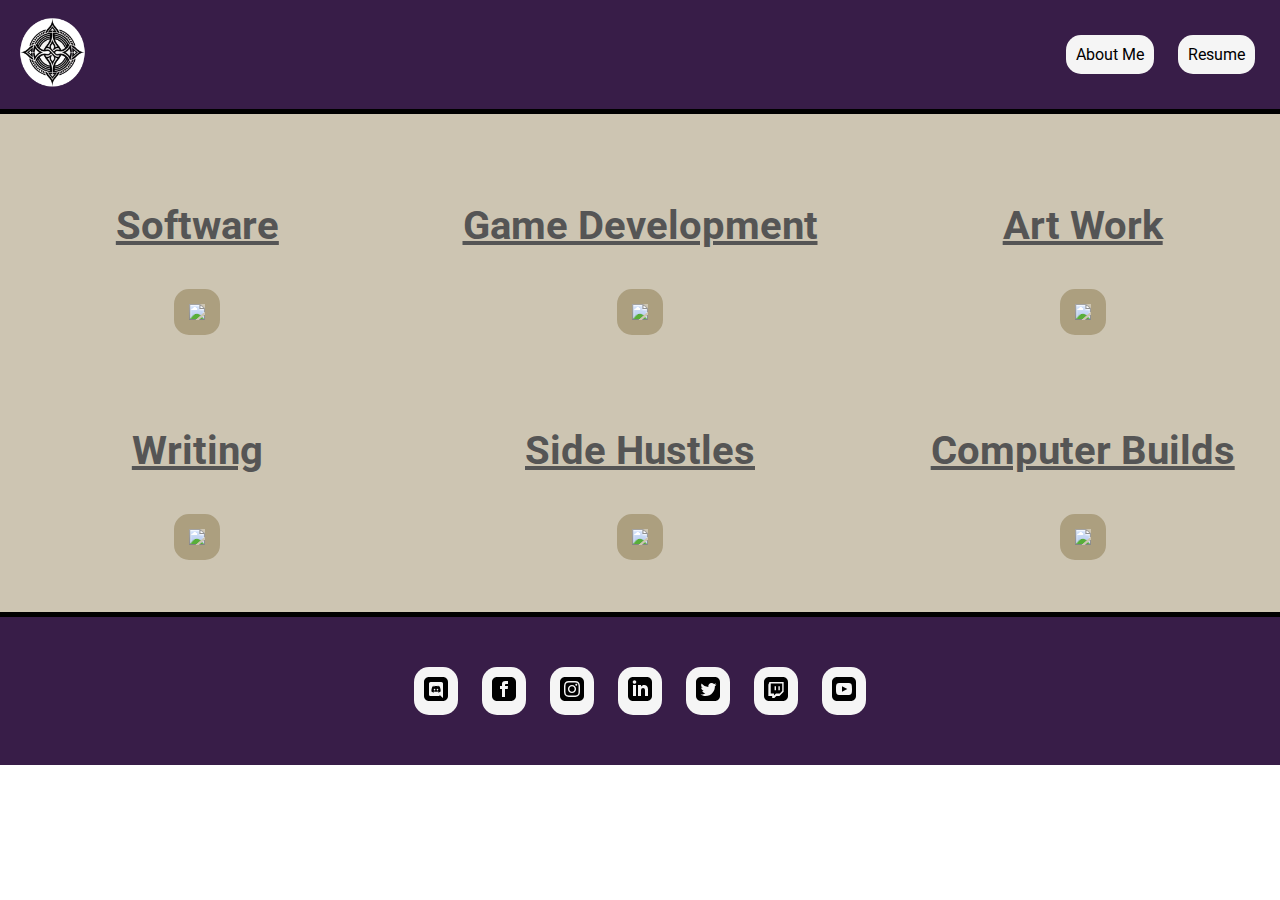
==== portfolio.html @ 9c2325bf "First Upload for Test Reviews" ====
<!DOCTYPE html>
<html lang="en">
<head>
    <meta charset="UTF-8">
    <link rel="stylesheet" href="styles.css"/>
    <link rel="icon" href="images/SampleLogos(6)(Circular).png">
    <meta name="viewport" content="width=device-width, initial-scale=1.0">
    <meta name="description" content="This is the discription of the website for goodle and other search entities.">
    <title>Barry Smith | Portfolio</title>
</head>
<body>
    <header class= "main-header">
        <div class="container main-header-container">
            <a href="index.html">
            <img src="images/SampleLogos(6)(Circular).png" class="logo logo-prime">
            </a>
            <nav class="nav nav-prime">
                    <ul>
                        <li><a href="index.html">About Me</a></li>
                        <li><a href="media/sample-pdf.pdf" target="_blank">Resume</a></li>
                    </ul>
            </nav>
        </div>
    </header>


    <section class="section portfolio-main-section">
        <div class="container portfolio-main-container">
            <div class="portfolio-object portfolio-object-1">
                <h3 class="portfolio-object-header">Software</h3>
                <img class="portfolio-object-image" src="https://placehold.co/600x400">
            </div>
            <div class="portfolio-object portfolio-object-2">
                <h3 class="portfolio-object-header">Game Development</h3>
                <img class="portfolio-object-image" src="https://placehold.co/600x400">
            </div>
            <div class="portfolio-object portfolio-object-3">
                <h3 class="portfolio-object-header">Art Work</h3>
                <img class="portfolio-object-image" src="https://placehold.co/600x400">
            </div>
            <div class="portfolio-object portfolio-object-4">
                <h3 class="portfolio-object-header">Writing</h3>
                <img class="portfolio-object-image" src="https://placehold.co/600x400">
            </div>
            <div class="portfolio-object portfolio-object-5">
                <h3 class="portfolio-object-header">Side Hustles</h3>
                <img class="portfolio-object-image" src="https://placehold.co/600x400">
            </div>
            <div class="portfolio-object portfolio-object-5">
                <h3 class="portfolio-object-header">Computer Builds</h3>
                <img class="portfolio-object-image" src="https://placehold.co/600x400">
            </div>
        </div>
    </section>
    
   
    <footer class="main-footer">
        <nav class="nav nav-bi">
            <ul>
                <li><a href="https://www.discord.com" target="_blank">
                    <img src="images/socials/discord.svg">
                    </a></li>

                <li><a href="https://www.facebook.com" target="_blank">
                    <img src="images/socials/facebook.svg">
                    </a></li>

                <li><a href="https://www.instagram.com" target="_blank">
                    <img src="images/socials/instagram.svg">
                    </a></li>

                <li><a href="https://www.linkedin.com/in/barrycssocial/" target="_blank">
                    <img src="images/socials/linkedin.svg">
                    </a></li>

                <li><a href="https://www.twitter.com" target="_blank">
                    <img src="images/socials/twitter.svg">
                    </a></li>

                <li><a href="https://www.twitch.com" target="_blank">
                    <img src="images/socials/twitch.svg">
                    </a></li>

                <li><a href="https://www.youtube.com" target="_blank">
                    <img src="images/socials/youtube.svg">
                    </a></li>
            </ul>    
        </nav>
    </footer>
</body>
</html>
---- styles.css ----
@import url('https://fonts.googleapis.com/css2?family=Didact+Gothic&family=Roboto+Flex:opsz,wght@8..144,100..1000&family=Roboto+Mono:ital,wght@0,100..700;1,100..700&family=Roboto:ital,wght@0,100;0,300;0,400;0,500;0,700;0,900;1,100;1,300;1,400;1,500;1,700;1,900&display=swap');

* {
    box-sizing: border-box;
    font-family: Roboto, Roboto Flex, Didact Gothic;
    color: #555;
}

html, body {
    margin: 0px;
    padding: 0px
}

header {
    width: auto;
}

h3 {
    font-size: 2em;
}

.container {
    max-width: 100%;
    margin: 0 auto;
    /*padding: 0 1.5em;*/
}

.section {
    /*padding: 15px;*/
    /*border-bottom: 5px black solid;*/
    background-color: #79663360;
    padding: 3em 0em 3em 0em;
}




.main-header {
    background-color: #381D48;

    padding: 15px 15px;
    border-bottom: 5px black solid;
    
}
.main-header-container {
    display: flex;
    align-items: center; /*horizontal alignment*/
    /*text-align: end;*/
    justify-content: space-between;
}
.main-header-container nav {
    flex-grow: 1;
    text-align: end;
}



.nav ul {
    list-style: none;
    margin: 0px;
}
.nav li {
    display: inline;
}
.nav a {
    display: inline-block;
    padding: 10px;
    margin: 10px;
    color:black;
    background-color: whitesmoke;
    border-radius: 15px;
    text-decoration: none;
}
.nav a:hover{
    background-color: grey;
    cursor: pointer;
}

.logo {
    height: 75px;
    width: 75px;
}



.picture-section-background {
    background-image: url("images/backgrounds/Space_Background_Purple_Yellow_Landscape_Planet3.jpg");
    background-color: #999;
    background-blend-mode: multiply;
    background-repeat: no-repeat;
    background-size: cover;
    background-position: center;
    border-bottom: 5px black solid;
}

.picture-section-flex-container {
    display: flex;
    flex-wrap: wrap;
    min-height: 450px;
    align-items: center;
    justify-content: center;
    column-gap: 10em;
    /*margin-left: 15%;*/
}

.profile-picture-flex-object {
    width: 400px;
    height: 400px;
    min-height: 300px;
    min-width: 300px;
    border-radius: 50%;
    filter: drop-shadow(0px 5px 5px grey);
}

.name-and-title-flex-object {
    text-align: center;
    font-weight: bolder;
    filter: drop-shadow(15px 0px 15px black);
}


.name-banner {
    color: #c0c0c0;
    font-size: 6em;
    border-bottom: 5px solid;
    margin-bottom: -.45em;
}

.title-banner {
    color: #c0c0c0;
    font-size: 3em;
}



/*.portfolio-resume-section {

}*/

.portfolio-resume-section-container {
    display: flex;
    flex-wrap: wrap;
    align-items: center;
    justify-content: center;
    column-gap: 10em;
    row-gap: 1em;
}

.portfolio-resume-image-trim {
    border-radius: 15px;
    min-height: 300px;
    min-width: 300px;
    max-width: 600px;
    max-height: 600px;
    padding: 1em;
    background-color: #79663365;
}

.portfolio-resume-image {
    align-items: center;
    border-radius: 15px;
    min-height: 200px;
    min-width: 200px;
    max-width: 500px;
    max-height: 500px;
    /*padding: 15px;*/ /*puts background hue to image but removes curved corners. Needs new div wraping for trim*/
    /*background-color: #79663365;*/
    /*border: 15px solid #79663365;*/
}

.portfolio-resume-image:hover {
    transform: scale(1.02);
}



.about-section {
    padding-top: 0em;
}

.about-section-container {
    display: flex;
    align-items: center;
    flex-wrap: wrap;
    max-width: 1100px;
    column-gap: 3em;
    row-gap: 3em;
}

.about-section-header {
    text-align: center;
}
/*.about-header {
    font-size: 2em;
}*/
.about-section-text-block-flex-object {
    flex: 30%;
    border-radius: 30px;
    padding: 0px 15px;
    min-width: 250px;
    background-color: #79663365;
}
.about-section-header-main {
    font-weight: bold;
    font-size: 2.5em;
    margin-top: 0em;
    /*margin-bottom: 0em;*/ /*For use when using a subheader*/
}
/*.about-section-header-sub {
    font-size: 1rem;
}*//*For use when using a subheader*/



.portfolio-main-container {
    display: flex;
    align-items: center;
    text-align: center;
    justify-content: center;
    flex-wrap: wrap;
    max-width: 1400px;
    row-gap: 3em;
    column-gap: 3em;

}

.portfolio-object {
    flex: 30%;
}

.portfolio-object-header {
    font-weight: bold;
    font-size: 2.5em;
    text-decoration: underline;
}
.portfolio-object-image {
    border: 15px solid #79663365;
    border-radius: 15px;
}


.main-footer {
    background-color: #381D48;
    color:white;
    border-top: 5px black solid;
    padding: 2.5em 0;
}

.main-footer ul {
    text-align: center;
    padding-right: 40px;
}
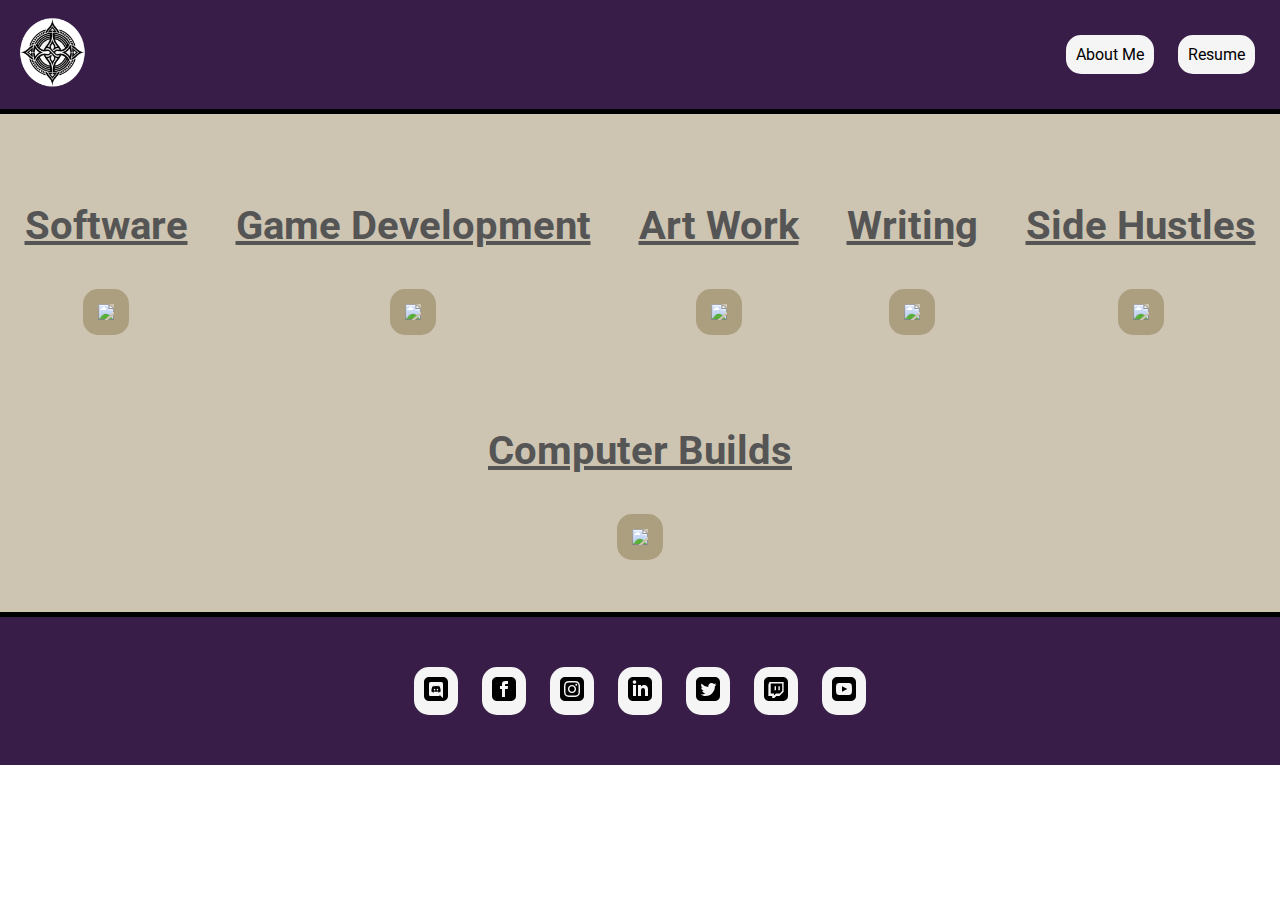
==== commit fdcc50dd: "Updates" ====
--- a/portfolio.html
+++ b/portfolio.html
@@ -5,7 +5,7 @@
     <link rel="stylesheet" href="styles.css"/>
     <link rel="icon" href="images/SampleLogos(6)(Circular).png">
     <meta name="viewport" content="width=device-width, initial-scale=1.0">
-    <meta name="description" content="This is the discription of the website for goodle and other search entities.">
+    <meta name="description" content="My personal portfolio and resume website">
     <title>Barry Smith | Portfolio</title>
 </head>
 <body>
--- a/styles.css
+++ b/styles.css
@@ -22,6 +22,7 @@
 
 .container {
     max-width: 100%;
+    height: auto;
     margin: 0 auto;
     /*padding: 0 1.5em;*/
 }
@@ -160,8 +161,10 @@
 .portfolio-resume-image {
     align-items: center;
     border-radius: 15px;
-    min-height: 200px;
-    min-width: 200px;
+    /*min-height: 200px;
+    min-width: 200px;*/
+    width: 100%;
+    height: auto;
     max-width: 500px;
     max-height: 500px;
     /*padding: 15px;*/ /*puts background hue to image but removes curved corners. Needs new div wraping for trim*/
@@ -222,21 +225,26 @@
     max-width: 1400px;
     row-gap: 3em;
     column-gap: 3em;
-
-}
-
-.portfolio-object {
+    width:100%;
+    height: auto;
+}
+
+/*.portfolio-object {
     flex: 30%;
-}
-
+}*/
 .portfolio-object-header {
     font-weight: bold;
     font-size: 2.5em;
     text-decoration: underline;
 }
 .portfolio-object-image {
+    align-items: center;
     border: 15px solid #79663365;
     border-radius: 15px;
+    max-height: 400px;
+    max-width: 600px;
+    width:100%;
+    height: auto;
 }
 
 
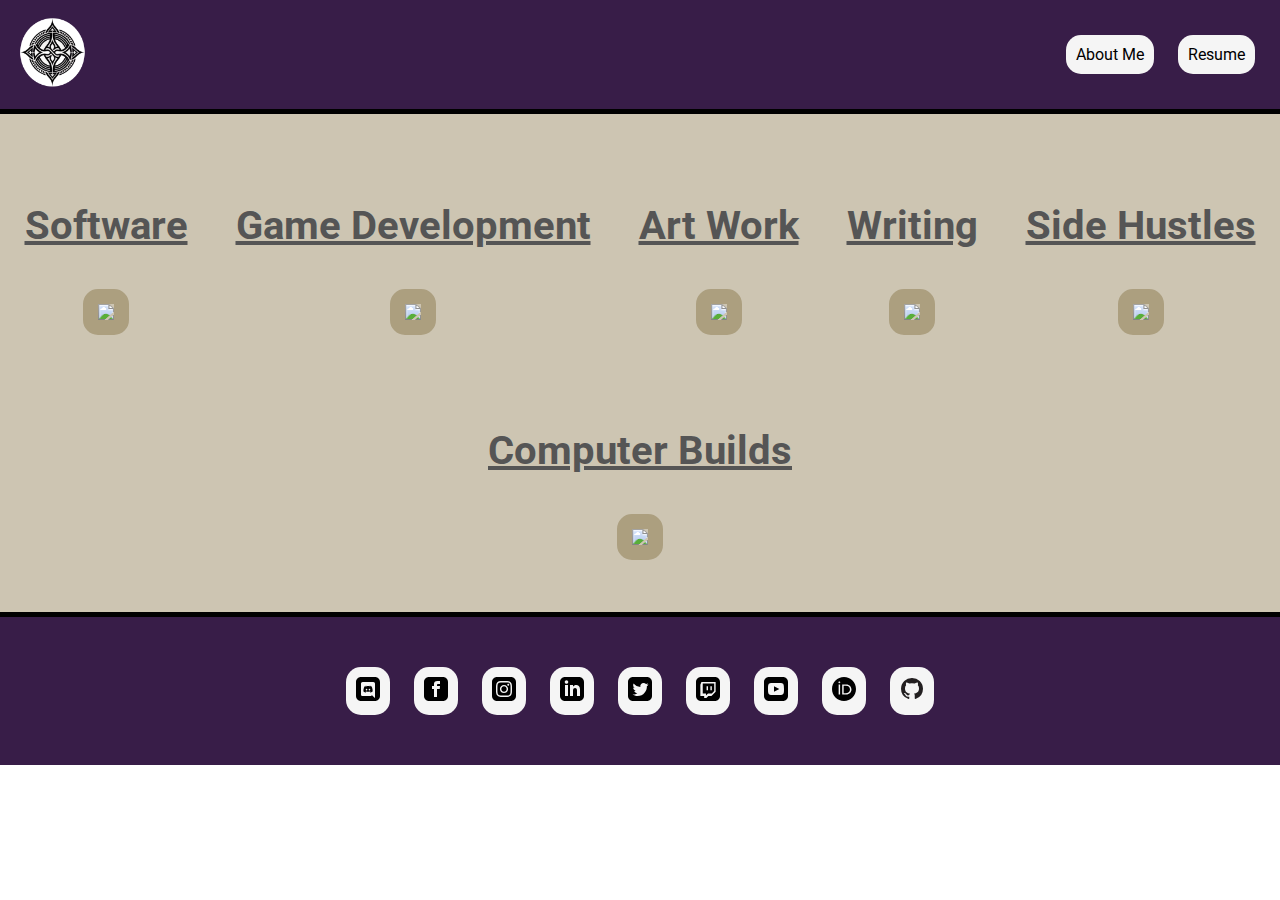
==== commit f05b602e: "Updates" ====
--- a/portfolio.html
+++ b/portfolio.html
@@ -84,6 +84,14 @@
                 <li><a href="https://www.youtube.com" target="_blank">
                     <img src="images/socials/youtube.svg">
                     </a></li>
+
+                <li><a href="https://orcid.org/0009-0006-5210-8648" target="_blank">
+                    <img src="images/socials/orcid.svg">
+                    </a></li>
+    
+                <li><a href="https://github.com/BCSCoded" target="_blank">
+                    <img src="images/socials/github.svg">
+                    </a></li>
             </ul>    
         </nav>
     </footer>
--- a/styles.css
+++ b/styles.css
@@ -124,6 +124,7 @@
 .name-banner {
     color: #c0c0c0;
     font-size: 6em;
+    /*font-size: 5vw;*/
     border-bottom: 5px solid;
     margin-bottom: -.45em;
 }
@@ -131,6 +132,7 @@
 .title-banner {
     color: #c0c0c0;
     font-size: 3em;
+    /*font-size: 2.5vw;*/
 }
 
 
@@ -259,3 +261,17 @@
     text-align: center;
     padding-right: 40px;
 }
+
+
+@media screen and (max-width: 645px) {
+    .name-banner {
+        font-size: 8vw;
+    }
+    .title-banner {
+        font-size: 6vw
+    }
+    .profile-picture-flex-object {
+        width: 80%;
+        height: auto;
+    }
+  }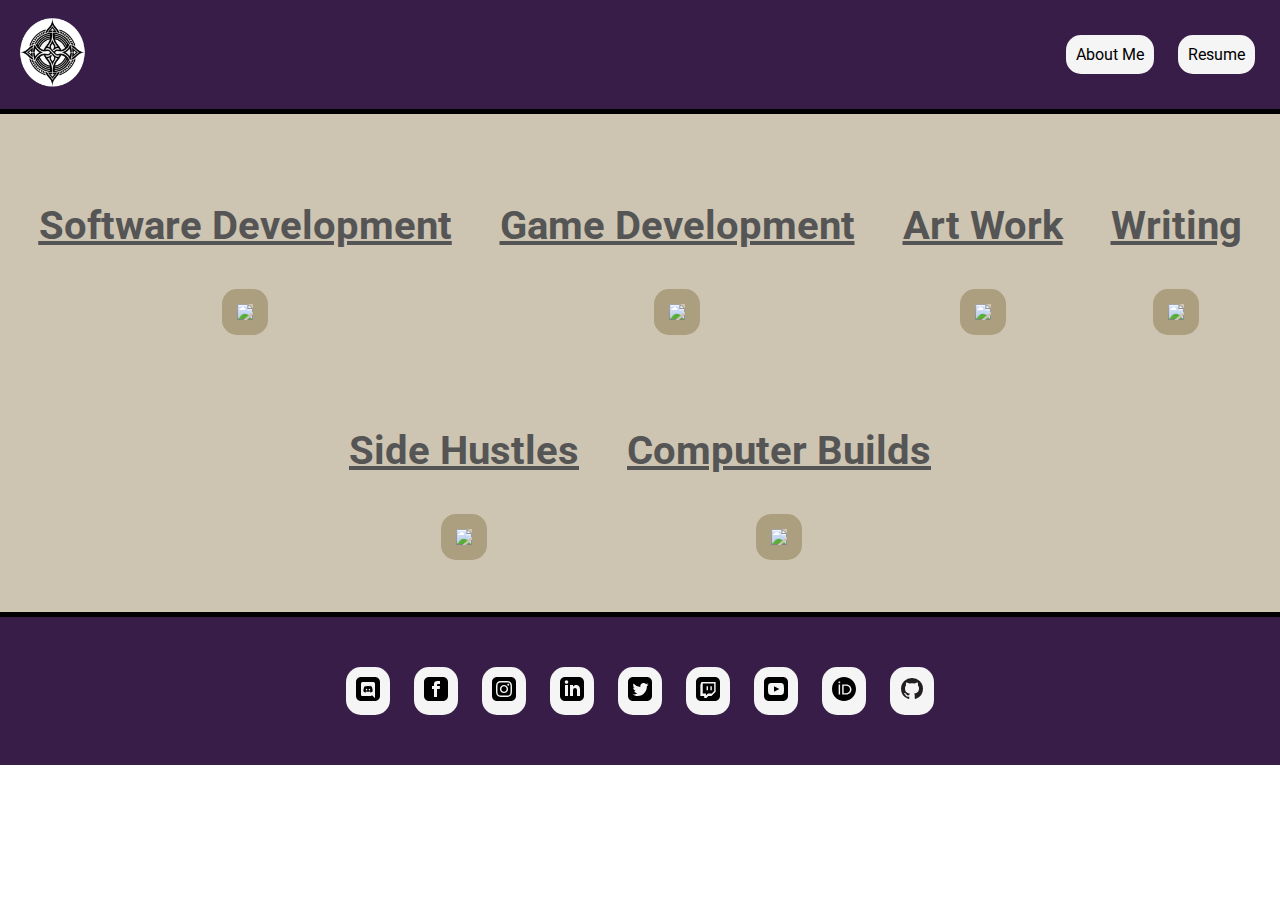
==== commit 4ab3b2ff: "Portfolio-Software page" ====
--- a/portfolio.html
+++ b/portfolio.html
@@ -17,7 +17,7 @@
             <nav class="nav nav-prime">
                     <ul>
                         <li><a href="index.html">About Me</a></li>
-                        <li><a href="media/sample-pdf.pdf" target="_blank">Resume</a></li>
+                        <li><a href="media/Resume_2024.pdf" target="_blank">Resume</a></li>
                     </ul>
             </nav>
         </div>
@@ -27,8 +27,10 @@
     <section class="section portfolio-main-section">
         <div class="container portfolio-main-container">
             <div class="portfolio-object portfolio-object-1">
-                <h3 class="portfolio-object-header">Software</h3>
-                <img class="portfolio-object-image" src="https://placehold.co/600x400">
+                <a href="portfolioSoftware.html">
+                    <h3 class="portfolio-object-header">Software Development</h3>
+                    <img class="portfolio-object-image" src="images/portfolioImages/VSCode600x400Sample.png">
+                </a>
             </div>
             <div class="portfolio-object portfolio-object-2">
                 <h3 class="portfolio-object-header">Game Development</h3>
--- a/styles.css
+++ b/styles.css
@@ -1,5 +1,8 @@
 
 @import url('https://fonts.googleapis.com/css2?family=Didact+Gothic&family=Roboto+Flex:opsz,wght@8..144,100..1000&family=Roboto+Mono:ital,wght@0,100..700;1,100..700&family=Roboto:ital,wght@0,100;0,300;0,400;0,500;0,700;0,900;1,100;1,300;1,400;1,500;1,700;1,900&display=swap');
+
+
+/* Core Sections */
 
 * {
     box-sizing: border-box;
@@ -35,7 +38,7 @@
 }
 
 
-
+/* Main Page - Main Header */
 
 .main-header {
     background-color: #381D48;
@@ -54,8 +57,6 @@
     flex-grow: 1;
     text-align: end;
 }
-
-
 
 .nav ul {
     list-style: none;
@@ -84,6 +85,7 @@
 }
 
 
+/* Main Page - Picture Section */
 
 .picture-section-background {
     background-image: url("images/backgrounds/Space_Background_Purple_Yellow_Landscape_Planet3.jpg");
@@ -136,6 +138,7 @@
 }
 
 
+/* Main Page - Portfolio/Resume Section */
 
 /*.portfolio-resume-section {
 
@@ -179,6 +182,7 @@
 }
 
 
+/* Main Page - About Section */
 
 .about-section {
     padding-top: 0em;
@@ -204,18 +208,19 @@
     border-radius: 30px;
     padding: 0px 15px;
     min-width: 250px;
+    min-height: 250px;
     background-color: #79663365;
 }
 .about-section-header-main {
     font-weight: bold;
     font-size: 2.5em;
     margin-top: 0em;
-    /*margin-bottom: 0em;*/ /*For use when using a subheader*/
-}
-/*.about-section-header-sub {
-    font-size: 1rem;
-}*//*For use when using a subheader*/
-
+    /* margin-bottom: 0em; */ /*For use when using a subheader*/
+}
+/* .about-section-header-sub {
+    font-size: 1.2rem;
+    margin-top: -.2em;
+}/*For use when using a subheader */
 
 
 .portfolio-main-container {
@@ -250,6 +255,137 @@
 }
 
 
+/* Portfolio Navigation Pages */
+.hamburgerMenuSection{
+    display: flex;
+    justify-content: right;
+    padding: 5px;
+}
+.portfolioDisplaySection {
+    display: flex;
+    gap: 1.5vh;
+    height: 80.8vh; /* Sets page size to full screen with no scroll bar */
+    overflow: hidden; /* Always hides scroll bar */
+    /* border: 5px solid; */
+}   
+
+.menuTableOfContents{
+    /* border: 3px solid; */
+    flex-grow: 1;
+    margin: -3vh 0 -3vh 1vh;
+    max-width: 382px;
+    justify-content: left;
+}
+.menuTableOfContents ul{
+    list-style: none;
+}
+.caret{
+    cursor: pointer;
+    user-select: none;
+    font-size: 1.5rem;
+    line-height: 2.5rem;
+    font-weight: bold;
+    text-decoration: underline;
+}
+.caret::before {
+    content: "\25b6";
+    color: black;
+    display: inline-block;
+    margin-right: 5px;
+    font-size: 1.5rem;
+}
+.caretDown::before{
+    transform: rotate(90deg);
+}
+.nestedList{
+    display: none;
+}
+.activeList {
+    display: block;
+    font-size: 1rem;
+    line-height: 2rem;
+}
+.activeList li:hover {
+    text-decoration: underline;
+    cursor: pointer;
+}
+
+
+.contentHamburgerMenu{
+    height: 50px;
+    width: 50px;
+    border: solid;
+    border-radius: 15px;
+    background-color: grey;
+    position: relative;
+    display: none;
+}
+.contentHamburgerMenu span{
+    height: 5px;
+    width: 80%;
+    border: solid; 
+    border-radius: 25px;
+    position: absolute;
+    background-color: #381D48;
+    top: 50%;
+    left: 50%;
+    transform: translate(-50%, -50%);
+    transition: .3s ease;
+}
+.contentHamburgerMenu span:nth-child(1){
+    top: 25%;
+}
+.contentHamburgerMenu span:nth-child(3){
+    top: 75%;
+}
+.contentHamburgerMenu.active span:nth-child(1){
+    top: 51%;
+    transform: translate(-50%, -50%) rotate(50deg);
+}
+.contentHamburgerMenu.active span:nth-child(3){
+    top: 39%;
+    transform: translate(-50%, 50%) rotate(-50deg);
+}
+.contentHamburgerMenu.active span:nth-child(2){
+    opacity: 0;
+}
+
+.contentsDisplayContainer{
+    display: flex;
+    flex-direction: column;
+    margin: -3vh 1vh -3vh 0;
+    flex-grow: 8;
+    text-align: center;
+    border: solid;
+    border-radius: 15px;
+}
+#contentDisplayTitle{
+    font-size: 3.5rem;
+    text-decoration: underline 5px;
+    margin: 2vh;
+}
+#contentDisplay{
+    align-content: center;
+    flex-grow: 8;
+    padding: 10px;
+    overflow: hidden;
+}
+#prevNextSelectors{
+    display: flex;
+    justify-content: space-between;
+    padding-bottom: 10px;
+    padding: 0px 5px 10px 5px;
+}
+#prevNextSelectors button{
+    width: 7rem;
+    height: 1.5rem;
+    margin: 0px 10px;
+    font-weight: bold;
+}
+
+
+/* All Pages - Footer */
+
 .main-footer {
     background-color: #381D48;
     color:white;
@@ -263,7 +399,42 @@
 }
 
 
+
+/* Mobile Divices */
+
+@media screen and (max-width: 900px) {
+    /* Portfolio Browser Pages */
+    .portfolioDisplaySection{
+        gap: 0;
+        justify-content: space-between;
+        padding-top: 0;
+    }
+    .menuTableOfContents{
+        display: none;
+        overflow: hidden;
+        margin: 0;
+    }
+    .menuTableOfContents.active{
+        display: block;
+    }
+    .contentsDisplayContainer{
+        margin: -3vh 1vh;
+        border: none;
+
+    }
+    .contentsDisplayContainer.active{
+        display: none;
+    }
+    .contentHamburgerMenu{
+        display: block;
+        position: right;
+        margin-right: 10px;
+    }
+
+  }
+
 @media screen and (max-width: 645px) {
+    /* Main Page */
     .name-banner {
         font-size: 8vw;
     }
@@ -274,4 +445,14 @@
         width: 80%;
         height: auto;
     }
-  }+    .about-section-text-block-flex-object {
+        min-height: 350px;
+    }
+  }
+
+@media screen and (max-width: 567px) {
+    /* Main Page */
+    .about-section-text-block-flex-object {
+        min-height: 215px;
+    }
+  }
